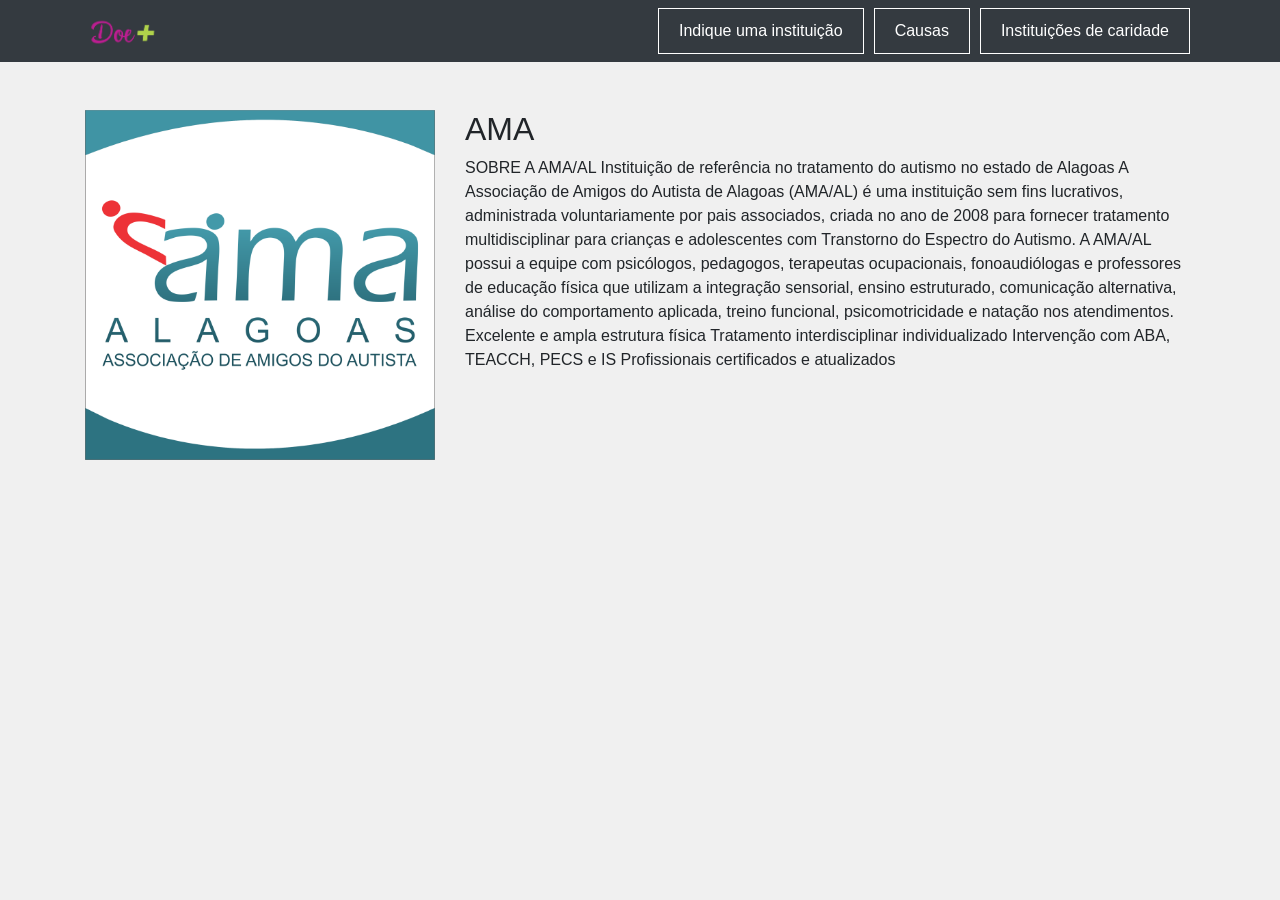
==== AMA.html @ e87d37f9 "fix and create new pages Add new pages and functions" ====
<!DOCTYPE html>
<html lang="en">
<head>
    <meta charset="UTF-8">
    <meta http-equiv="X-UA-Compatible" content="IE=edge">
    <meta name="viewport" content="width=device-width, initial-scale=1.0">
    <title>AMA</title>
    <!-- Add the bootstrap CSS for styling -->
    <link rel="stylesheet" href="https://maxcdn.bootstrapcdn.com/bootstrap/4.5.2/css/bootstrap.min.css">
    <link rel="stylesheet" href="styles/index.css">
</head>
<body>
    <!-- Your Header -->
    <nav class="navbar navbar-expand-lg navbar-dark bg-dark">
        <div class="container">
            <a class="navbar-brand" href="index.html">
                <img src="media/logo.png" alt="Doe+ Logo" height="30">
            </a>
	    <div class="d-flex">
                <a class="nav-btn" href="indicacao.html">Indique uma instituição</a>
                <a class="nav-btn" href="causa - social.html">Causas</a>
                <a class="nav-btn" href="insituicoes.html">Instituições de caridade</a>
        </div>
    </div>
    </nav>
  <!-- Fim da barra de navegação -->

  <div class="container mt-5">
    <div class="row">
      <div class="col-md-4">
        <img src="logo - instituições/AMA_Logo.png" alt="Associação de Amigos do Autista de Alagoas" class="img-fluid">
      </div>
      <div class="col-md-8">
        <h2>AMA</h2>
        <p>
            SOBRE A AMA/AL
            Instituição de referência no tratamento do autismo no estado de Alagoas
            A Associação de Amigos do Autista de Alagoas (AMA/AL) é uma instituição sem fins lucrativos,
            administrada voluntariamente por pais associados, criada no ano de 2008 para fornecer
            tratamento multidisciplinar para crianças e adolescentes com Transtorno do Espectro do Autismo.
            
            A AMA/AL possui a equipe com psicólogos, pedagogos, terapeutas ocupacionais, fonoaudiólogas e
            professores de educação física que utilizam a integração sensorial, ensino estruturado,
            comunicação alternativa, análise do comportamento aplicada, treino funcional,
            psicomotricidade e natação nos atendimentos.
            
            Excelente e ampla estrutura física
            Tratamento interdisciplinar individualizado
            Intervenção com ABA, TEACCH, PECS e IS
            Profissionais certificados e atualizados
        </p>
      </div>
    </div>
  </div>

  <script src="https://cdn.jsdelivr.net/npm/bootstrap@5.3.0/dist/js/bootstrap.bundle.min.js"></script>
</body>
</html>
---- styles/index.css ----
body {
    font-family: 'Arial', sans-serif;
    margin: 0;
    padding: 0;
    background-color: #f0f0f0;
}

.navbar {
    margin-bottom: 0px;
}

.banner {
    background: url('../media/banner2.jpg') no-repeat center center;
    background-size: cover;
    height: 46vh;
    color: white;
    text-shadow: 2px 2px 4px rgba(0, 0, 0, 0.5);
}


.card {
    height: 470px; /* or whatever height you want */
    display: flex;
    flex-direction: column;
}

.card-body {
    flex: 1; 
    display: flex;
    flex-direction: column;
    justify-content: space-between; /* This will ensure that content inside doesn't get squashed and remains spaced out */
}
.card-description {
    max-height: 150px; /* Altura máxima para a descrição */
    overflow: hidden; /* Oculta o texto que ultrapassar a altura máxima */
}

.card {
    box-shadow: 0 4px 8px 0 rgba(0, 0, 0, 0.2);
    transition: 0.3s;
}

.card:hover {
    box-shadow: 0 8px 16px 0 rgba(0, 0, 0, 0.4);
}
.card-img-top{
    max-width: 100%; 
    height: auto;
}

.nav-btn {
    color: white;
    padding: 10px 20px;
    margin: 0 5px;
    border: 1px solid white;
    text-decoration: none;
    transition: 0.3s;
}

.nav-btn:hover {
    background-color: white;
    color: black;
}

.donate-btn {
    /*background-color: #f44336;*/  /* red */
    background-color: #4CAF50;	/* green */
    /*background-color: #007BFF;*/ /* blue */
    /*background-color: #FFC107;*/ /* yellow */
    /*background-color: #9C27B0;*/ /* purple */
    color: white;
    padding: 15px 30px;  /* Slightly bigger than other buttons */
    font-size: 1.2rem;  /* Bigger font size */
    border: none;
    box-shadow: 0 8px 15px rgba(0, 0, 0, 0.1);  /* subtle shadow to give depth */
    transition: all 0.3s;  /* smooth transition for hover effects */
}

.donate-btn:hover {
    /*background-color: #d32f2f;*/  /* red */
    background-color: #087f23; /* green */
    /*background-color: #0056b3;*/ /* blue */
    /*background-color: #b28704;*/ /* yellow */
    /*background-color: #6a007c;*/ /* purle */
    transform: scale(1.05);  /* slightly enlarge the button */
    box-shadow: 0 12px 20px rgba(0, 0, 0, 0.2);  /* increased shadow on hover for more depth */
}

.donate-btn:focus {
    outline: none;
}

.footer {
    position: relative;
    width: 100%;
    bottom: 0;
}

.footer h4 {
    font-size: 1.5rem;
    margin-bottom: 1rem;
}

.footer a:hover {
    text-decoration: none;
    opacity: 0.7;
}
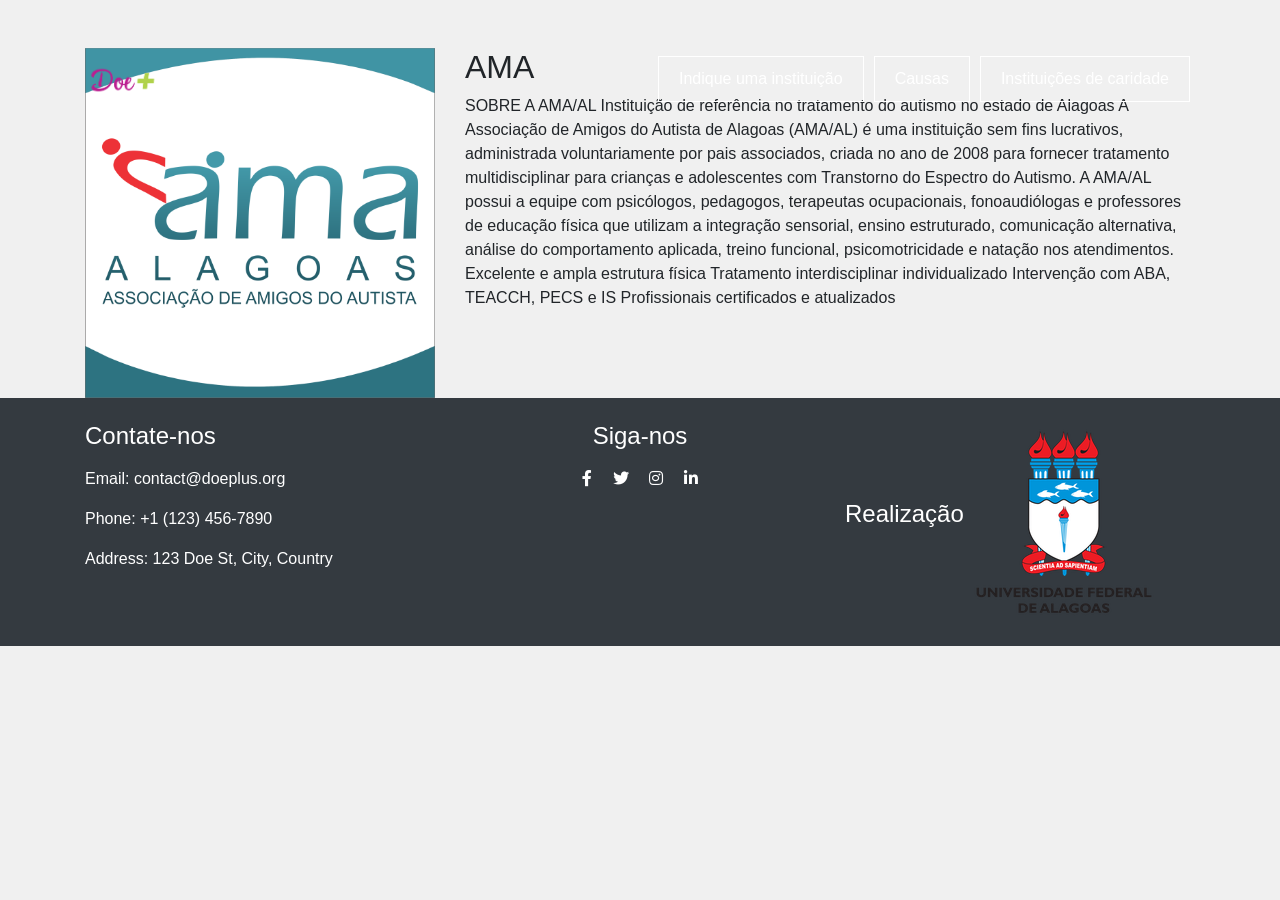
==== commit 80c86007: "add Instituição que corrobora para a crença das doações adicionadas. Footer adicionado em todas as p" ====
--- a/AMA.html
+++ b/AMA.html
@@ -6,7 +6,9 @@
     <meta name="viewport" content="width=device-width, initial-scale=1.0">
     <title>AMA</title>
     <!-- Add the bootstrap CSS for styling -->
-    <link rel="stylesheet" href="https://maxcdn.bootstrapcdn.com/bootstrap/4.5.2/css/bootstrap.min.css">
+    <link href="https://cdn.jsdelivr.net/npm/bootstrap@5.1.0/dist/css/bootstrap.min.css" rel="stylesheet">
+    <link href="https://cdnjs.cloudflare.com/ajax/libs/font-awesome/5.15.3/css/all.min.css" rel="stylesheet">
+    <link href="https://maxcdn.bootstrapcdn.com/bootstrap/4.5.2/css/bootstrap.min.css"rel="stylesheet">
     <link rel="stylesheet" href="styles/index.css">
 </head>
 <body>
@@ -52,7 +54,34 @@
       </div>
     </div>
   </div>
+<footer class="footer bg-dark text-white py-4">
+    <div class="container">
+        <div class="row">
+            <!-- Contact Info -->
+            <div class="col-md-4">
+                <h4>Contate-nos</h4>
+                <p>Email: contact@doeplus.org</p>
+                <p>Phone: +1 (123) 456-7890</p>
+                <p>Address: 123 Doe St, City, Country</p>
+            </div>
 
-  <script src="https://cdn.jsdelivr.net/npm/bootstrap@5.3.0/dist/js/bootstrap.bundle.min.js"></script>
+            <!-- Social Media Links -->
+            <div class="col-md-4 text-center">
+                <h4>Siga-nos</h4>
+                <a href="#" class="text-white mr-3"><i class="fab fa-facebook-f"></i></a>
+                <a href="#" class="text-white mr-3"><i class="fab fa-twitter"></i></a>
+                <a href="#" class="text-white mr-3"><i class="fab fa-instagram"></i></a>
+                <a href="#" class="text-white"><i class="fab fa-linkedin-in"></i></a>
+            </div>
+            <div class="col-md-2 d-flex align-items-center">
+                <h4>Realização</h4>
+                <a href="https://ufal.br/" target="_blank" class="d-flex align-items-center">
+                    <img src="logo - instituições/logo - ufal.png" alt="Logo Confidencialidade">
+                </a>
+            </div>        
+        </div>  
+    </div>
+</footer>
+<script src="https://cdn.jsdelivr.net/npm/bootstrap@5.3.0/dist/js/bootstrap.bundle.min.js"></script>
 </body>
 </html>
--- a/styles/index.css
+++ b/styles/index.css
@@ -2,11 +2,46 @@
     font-family: 'Arial', sans-serif;
     margin: 0;
     padding: 0;
+    padding - top: 80px ; 
     background-color: #f0f0f0;
 }
+.navbar {
+    position: fixed;
+    width: 100%;
+    z-index: 1000;
+    background-color: transparent !important;
+    transition: background-color 0.5s ease;
+    margin-bottom: 0px;
+}
+.navbar.scrolled {
+    background-color: rgba(0, 0, 0, 0.7) !important;
+}
 
-.navbar {
-    margin-bottom: 0px;
+/* Estilização do formulário de pesquisa */
+.custom-search-form {
+    display: flex;
+    align-items: center;
+    margin-right: 15px; /* Espaço à direita para ajustar a posição na barra de navegação */
+}
+.custom-search-input {
+    /* Estilo para o campo de entrada de pesquisa */
+    width: 200px; /* Largura personalizada */
+    padding: 10px; /* Espaçamento interno personalizado */
+    border: 1px solid #ccc; /* Borda personalizada */
+    border-radius: 5px 0 0 5px; /* Cantos arredondados no lado esquerdo */
+}
+.custom-search-button {
+    /* Estilo para o botão de pesquisa */
+    background-color: #007bff; /* Cor de fundo personalizada */
+    color: white; /* Cor do texto personalizada */
+    border: none;
+    border-radius: 0 5px 5px 0; /* Cantos arredondados no lado direito */
+    padding: 10px 15px; /* Espaçamento interno personalizado */
+    cursor: pointer;
+}
+/* Ícone de pesquisa */
+.custom-search-button i {
+    margin-right: 5px; /* Espaço à direita do ícone */
 }
 
 .banner {
@@ -15,15 +50,30 @@
     height: 46vh;
     color: white;
     text-shadow: 2px 2px 4px rgba(0, 0, 0, 0.5);
+    position: relative; /* Adicione isso para ajustar o posicionamento do banner */
+    z-index: 0; /* Certifique-se de que o banner esteja por trás da navbar */
 }
 
+/* Aplique margem superior negativa para que o banner fique sob a barra de navegação */
+
+.nav-btn {
+    color: white;
+    padding: 10px 20px;
+    margin: 0 5px;
+    border: 1px solid white;
+    text-decoration: none;
+    transition: 0.3s;
+}
+.nav-btn:hover {
+    background-color: white;
+    color: black;
+}
 
 .card {
     height: 470px; /* or whatever height you want */
     display: flex;
     flex-direction: column;
 }
-
 .card-body {
     flex: 1; 
     display: flex;
@@ -39,27 +89,12 @@
     box-shadow: 0 4px 8px 0 rgba(0, 0, 0, 0.2);
     transition: 0.3s;
 }
-
 .card:hover {
     box-shadow: 0 8px 16px 0 rgba(0, 0, 0, 0.4);
 }
 .card-img-top{
     max-width: 100%; 
     height: auto;
-}
-
-.nav-btn {
-    color: white;
-    padding: 10px 20px;
-    margin: 0 5px;
-    border: 1px solid white;
-    text-decoration: none;
-    transition: 0.3s;
-}
-
-.nav-btn:hover {
-    background-color: white;
-    color: black;
 }
 
 .donate-btn {
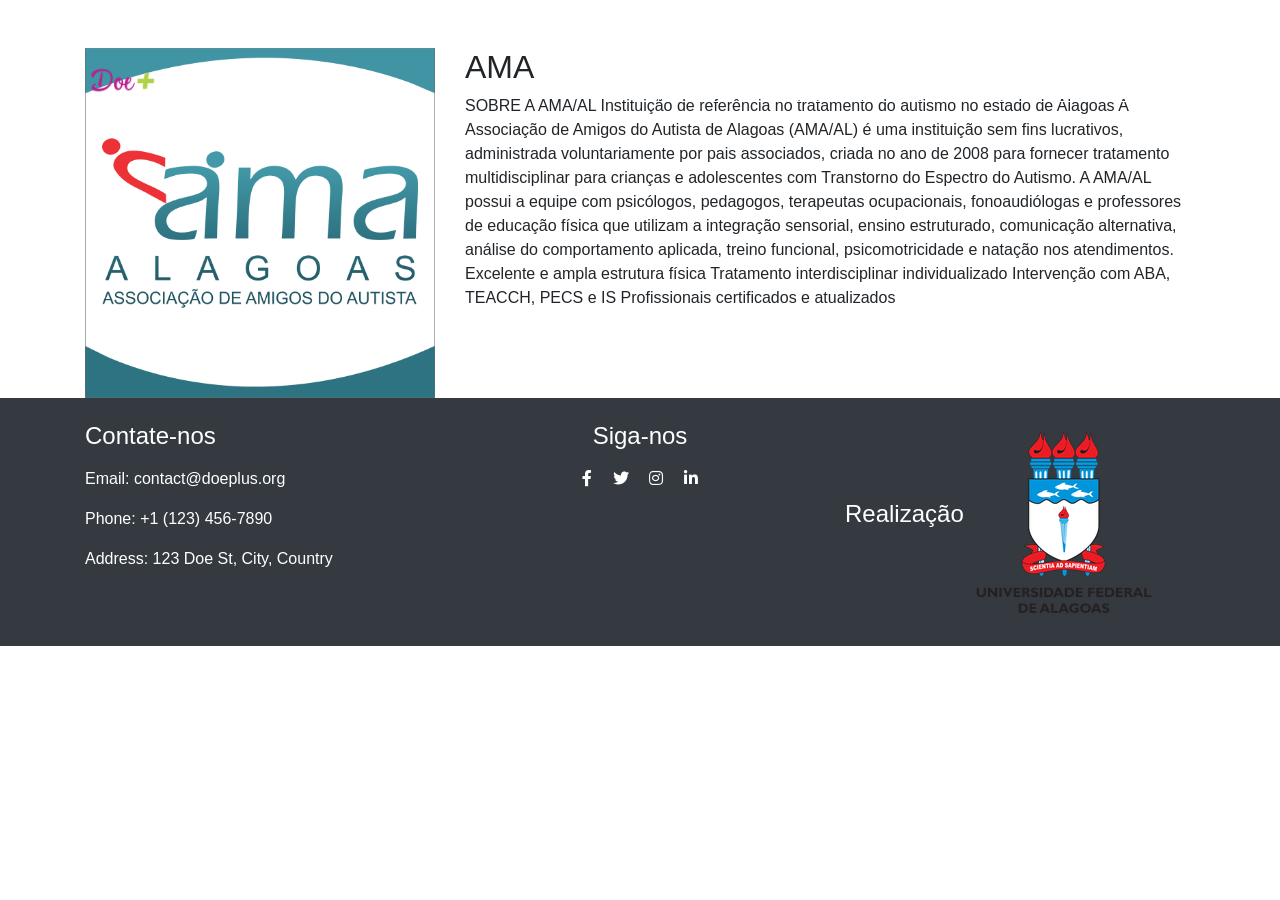
==== commit a2dc1a35: "Organização dos arquivos Realizei alterações em todo o corpo do projeto, garantindo uma visualização" ====
--- a/AMA.html
+++ b/AMA.html
@@ -1,5 +1,6 @@
 <!DOCTYPE html>
 <html lang="en">
+
 <head>
     <meta charset="UTF-8">
     <meta http-equiv="X-UA-Compatible" content="IE=edge">
@@ -8,9 +9,10 @@
     <!-- Add the bootstrap CSS for styling -->
     <link href="https://cdn.jsdelivr.net/npm/bootstrap@5.1.0/dist/css/bootstrap.min.css" rel="stylesheet">
     <link href="https://cdnjs.cloudflare.com/ajax/libs/font-awesome/5.15.3/css/all.min.css" rel="stylesheet">
-    <link href="https://maxcdn.bootstrapcdn.com/bootstrap/4.5.2/css/bootstrap.min.css"rel="stylesheet">
+    <link href="https://maxcdn.bootstrapcdn.com/bootstrap/4.5.2/css/bootstrap.min.css" rel="stylesheet">
     <link rel="stylesheet" href="styles/index.css">
 </head>
+
 <body>
     <!-- Your Header -->
     <nav class="navbar navbar-expand-lg navbar-dark bg-dark">
@@ -18,70 +20,72 @@
             <a class="navbar-brand" href="index.html">
                 <img src="media/logo.png" alt="Doe+ Logo" height="30">
             </a>
-	    <div class="d-flex">
+            <div class="d-flex">
                 <a class="nav-btn" href="indicacao.html">Indique uma instituição</a>
                 <a class="nav-btn" href="causa - social.html">Causas</a>
                 <a class="nav-btn" href="insituicoes.html">Instituições de caridade</a>
+            </div>
+        </div>
+    </nav>
+    <!-- Fim da barra de navegação -->
+
+    <div class="container mt-5">
+        <div class="row">
+            <div class="col-md-4">
+                <img src="logo - instituições/AMA_Logo.png" alt="Associação de Amigos do Autista de Alagoas"
+                    class="img-fluid">
+            </div>
+            <div class="col-md-8">
+                <h2>AMA</h2>
+                <p>
+                    SOBRE A AMA/AL
+                    Instituição de referência no tratamento do autismo no estado de Alagoas
+                    A Associação de Amigos do Autista de Alagoas (AMA/AL) é uma instituição sem fins lucrativos,
+                    administrada voluntariamente por pais associados, criada no ano de 2008 para fornecer
+                    tratamento multidisciplinar para crianças e adolescentes com Transtorno do Espectro do Autismo.
+
+                    A AMA/AL possui a equipe com psicólogos, pedagogos, terapeutas ocupacionais, fonoaudiólogas e
+                    professores de educação física que utilizam a integração sensorial, ensino estruturado,
+                    comunicação alternativa, análise do comportamento aplicada, treino funcional,
+                    psicomotricidade e natação nos atendimentos.
+
+                    Excelente e ampla estrutura física
+                    Tratamento interdisciplinar individualizado
+                    Intervenção com ABA, TEACCH, PECS e IS
+                    Profissionais certificados e atualizados
+                </p>
+            </div>
         </div>
     </div>
-    </nav>
-  <!-- Fim da barra de navegação -->
+    <footer class="footer bg-dark text-white py-4">
+        <div class="container">
+            <div class="row">
+                <!-- Contact Info -->
+                <div class="col-md-4">
+                    <h4>Contate-nos</h4>
+                    <p>Email: contact@doeplus.org</p>
+                    <p>Phone: +1 (123) 456-7890</p>
+                    <p>Address: 123 Doe St, City, Country</p>
+                </div>
 
-  <div class="container mt-5">
-    <div class="row">
-      <div class="col-md-4">
-        <img src="logo - instituições/AMA_Logo.png" alt="Associação de Amigos do Autista de Alagoas" class="img-fluid">
-      </div>
-      <div class="col-md-8">
-        <h2>AMA</h2>
-        <p>
-            SOBRE A AMA/AL
-            Instituição de referência no tratamento do autismo no estado de Alagoas
-            A Associação de Amigos do Autista de Alagoas (AMA/AL) é uma instituição sem fins lucrativos,
-            administrada voluntariamente por pais associados, criada no ano de 2008 para fornecer
-            tratamento multidisciplinar para crianças e adolescentes com Transtorno do Espectro do Autismo.
-            
-            A AMA/AL possui a equipe com psicólogos, pedagogos, terapeutas ocupacionais, fonoaudiólogas e
-            professores de educação física que utilizam a integração sensorial, ensino estruturado,
-            comunicação alternativa, análise do comportamento aplicada, treino funcional,
-            psicomotricidade e natação nos atendimentos.
-            
-            Excelente e ampla estrutura física
-            Tratamento interdisciplinar individualizado
-            Intervenção com ABA, TEACCH, PECS e IS
-            Profissionais certificados e atualizados
-        </p>
-      </div>
-    </div>
-  </div>
-<footer class="footer bg-dark text-white py-4">
-    <div class="container">
-        <div class="row">
-            <!-- Contact Info -->
-            <div class="col-md-4">
-                <h4>Contate-nos</h4>
-                <p>Email: contact@doeplus.org</p>
-                <p>Phone: +1 (123) 456-7890</p>
-                <p>Address: 123 Doe St, City, Country</p>
+                <!-- Social Media Links -->
+                <div class="col-md-4 text-center">
+                    <h4>Siga-nos</h4>
+                    <a href="#" class="text-white mr-3"><i class="fab fa-facebook-f"></i></a>
+                    <a href="#" class="text-white mr-3"><i class="fab fa-twitter"></i></a>
+                    <a href="#" class="text-white mr-3"><i class="fab fa-instagram"></i></a>
+                    <a href="#" class="text-white"><i class="fab fa-linkedin-in"></i></a>
+                </div>
+                <div class="col-md-2 d-flex align-items-center">
+                    <h4>Realização</h4>
+                    <a href="https://ufal.br/" target="_blank" class="d-flex align-items-center">
+                        <img src="logo - instituições/logo - ufal.png" alt="Logo Confidencialidade">
+                    </a>
+                </div>
             </div>
+        </div>
+    </footer>
+    <script src="https://cdn.jsdelivr.net/npm/bootstrap@5.3.0/dist/js/bootstrap.bundle.min.js"></script>
+</body>
 
-            <!-- Social Media Links -->
-            <div class="col-md-4 text-center">
-                <h4>Siga-nos</h4>
-                <a href="#" class="text-white mr-3"><i class="fab fa-facebook-f"></i></a>
-                <a href="#" class="text-white mr-3"><i class="fab fa-twitter"></i></a>
-                <a href="#" class="text-white mr-3"><i class="fab fa-instagram"></i></a>
-                <a href="#" class="text-white"><i class="fab fa-linkedin-in"></i></a>
-            </div>
-            <div class="col-md-2 d-flex align-items-center">
-                <h4>Realização</h4>
-                <a href="https://ufal.br/" target="_blank" class="d-flex align-items-center">
-                    <img src="logo - instituições/logo - ufal.png" alt="Logo Confidencialidade">
-                </a>
-            </div>        
-        </div>  
-    </div>
-</footer>
-<script src="https://cdn.jsdelivr.net/npm/bootstrap@5.3.0/dist/js/bootstrap.bundle.min.js"></script>
-</body>
 </html>
--- a/styles/index.css
+++ b/styles/index.css
@@ -1,10 +1,11 @@
-body {
+.body {
     font-family: 'Arial', sans-serif;
     margin: 0;
     padding: 0;
-    padding - top: 80px ; 
+    padding-top: 80px;
     background-color: #f0f0f0;
 }
+
 .navbar {
     position: fixed;
     width: 100%;
@@ -13,6 +14,7 @@
     transition: background-color 0.5s ease;
     margin-bottom: 0px;
 }
+
 .navbar.scrolled {
     background-color: rgba(0, 0, 0, 0.7) !important;
 }
@@ -21,27 +23,40 @@
 .custom-search-form {
     display: flex;
     align-items: center;
-    margin-right: 15px; /* Espaço à direita para ajustar a posição na barra de navegação */
+    margin-right: 15px;
+    /* Espaço à direita para ajustar a posição na barra de navegação */
 }
+
 .custom-search-input {
     /* Estilo para o campo de entrada de pesquisa */
-    width: 200px; /* Largura personalizada */
-    padding: 10px; /* Espaçamento interno personalizado */
-    border: 1px solid #ccc; /* Borda personalizada */
-    border-radius: 5px 0 0 5px; /* Cantos arredondados no lado esquerdo */
+    width: 200px;
+    /* Largura personalizada */
+    padding: 10px;
+    /* Espaçamento interno personalizado */
+    border: 1px solid #ccc;
+    /* Borda personalizada */
+    border-radius: 5px 0 0 5px;
+    /* Cantos arredondados no lado esquerdo */
 }
+
 .custom-search-button {
     /* Estilo para o botão de pesquisa */
-    background-color: #007bff; /* Cor de fundo personalizada */
-    color: white; /* Cor do texto personalizada */
+    background-color: #007bff;
+    /* Cor de fundo personalizada */
+    color: white;
+    /* Cor do texto personalizada */
     border: none;
-    border-radius: 0 5px 5px 0; /* Cantos arredondados no lado direito */
-    padding: 10px 15px; /* Espaçamento interno personalizado */
+    border-radius: 0 5px 5px 0;
+    /* Cantos arredondados no lado direito */
+    padding: 10px 15px;
+    /* Espaçamento interno personalizado */
     cursor: pointer;
 }
+
 /* Ícone de pesquisa */
 .custom-search-button i {
-    margin-right: 5px; /* Espaço à direita do ícone */
+    margin-right: 5px;
+    /* Espaço à direita do ícone */
 }
 
 .banner {
@@ -50,8 +65,10 @@
     height: 46vh;
     color: white;
     text-shadow: 2px 2px 4px rgba(0, 0, 0, 0.5);
-    position: relative; /* Adicione isso para ajustar o posicionamento do banner */
-    z-index: 0; /* Certifique-se de que o banner esteja por trás da navbar */
+    position: relative;
+    /* Adicione isso para ajustar o posicionamento do banner */
+    z-index: 0;
+    /* Certifique-se de que o banner esteja por trás da navbar */
 }
 
 /* Aplique margem superior negativa para que o banner fique sob a barra de navegação */
@@ -64,61 +81,86 @@
     text-decoration: none;
     transition: 0.3s;
 }
+
 .nav-btn:hover {
     background-color: white;
     color: black;
 }
 
 .card {
-    height: 470px; /* or whatever height you want */
+    height: 470px;
+    /* or whatever height you want */
     display: flex;
     flex-direction: column;
 }
+
 .card-body {
-    flex: 1; 
+    flex: 1;
     display: flex;
     flex-direction: column;
-    justify-content: space-between; /* This will ensure that content inside doesn't get squashed and remains spaced out */
+    justify-content: space-between;
+    /* This will ensure that content inside doesn't get squashed and remains spaced out */
 }
+
 .card-description {
-    max-height: 150px; /* Altura máxima para a descrição */
-    overflow: hidden; /* Oculta o texto que ultrapassar a altura máxima */
+    max-height: 150px;
+    /* Altura máxima para a descrição */
+    overflow: hidden;
+    /* Oculta o texto que ultrapassar a altura máxima */
 }
 
 .card {
     box-shadow: 0 4px 8px 0 rgba(0, 0, 0, 0.2);
     transition: 0.3s;
 }
+
 .card:hover {
     box-shadow: 0 8px 16px 0 rgba(0, 0, 0, 0.4);
 }
-.card-img-top{
-    max-width: 100%; 
+
+.card-img-top {
+    max-width: 100%;
     height: auto;
 }
 
 .donate-btn {
-    /*background-color: #f44336;*/  /* red */
-    background-color: #4CAF50;	/* green */
-    /*background-color: #007BFF;*/ /* blue */
-    /*background-color: #FFC107;*/ /* yellow */
-    /*background-color: #9C27B0;*/ /* purple */
+    /*background-color: #f44336;*/
+    /* red */
+    background-color: #4CAF50;
+    /* green */
+    /*background-color: #007BFF;*/
+    /* blue */
+    /*background-color: #FFC107;*/
+    /* yellow */
+    /*background-color: #9C27B0;*/
+    /* purple */
     color: white;
-    padding: 15px 30px;  /* Slightly bigger than other buttons */
-    font-size: 1.2rem;  /* Bigger font size */
+    padding: 15px 30px;
+    /* Slightly bigger than other buttons */
+    font-size: 1.2rem;
+    /* Bigger font size */
     border: none;
-    box-shadow: 0 8px 15px rgba(0, 0, 0, 0.1);  /* subtle shadow to give depth */
-    transition: all 0.3s;  /* smooth transition for hover effects */
+    box-shadow: 0 8px 15px rgba(0, 0, 0, 0.1);
+    /* subtle shadow to give depth */
+    transition: all 0.3s;
+    /* smooth transition for hover effects */
 }
 
 .donate-btn:hover {
-    /*background-color: #d32f2f;*/  /* red */
-    background-color: #087f23; /* green */
-    /*background-color: #0056b3;*/ /* blue */
-    /*background-color: #b28704;*/ /* yellow */
-    /*background-color: #6a007c;*/ /* purle */
-    transform: scale(1.05);  /* slightly enlarge the button */
-    box-shadow: 0 12px 20px rgba(0, 0, 0, 0.2);  /* increased shadow on hover for more depth */
+    /*background-color: #d32f2f;*/
+    /* red */
+    background-color: #087f23;
+    /* green */
+    /*background-color: #0056b3;*/
+    /* blue */
+    /*background-color: #b28704;*/
+    /* yellow */
+    /*background-color: #6a007c;*/
+    /* purle */
+    transform: scale(1.05);
+    /* slightly enlarge the button */
+    box-shadow: 0 12px 20px rgba(0, 0, 0, 0.2);
+    /* increased shadow on hover for more depth */
 }
 
 .donate-btn:focus {
@@ -139,5 +181,4 @@
 .footer a:hover {
     text-decoration: none;
     opacity: 0.7;
-}
-
+}
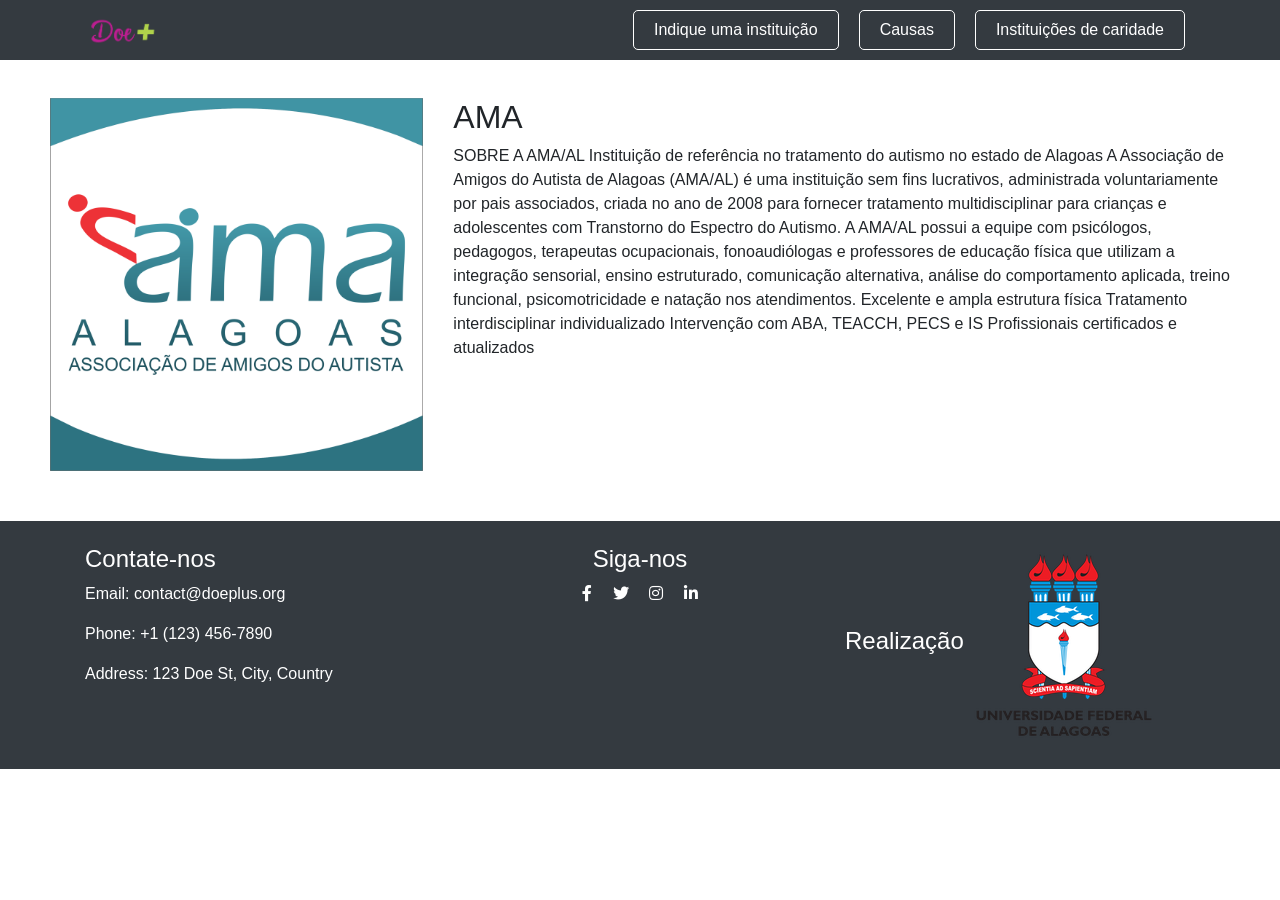
==== commit 5b2add12: "fix and create Criação e ajuste do espaçamento na página personalizada da entidade AMA." ====
--- a/AMA.html
+++ b/AMA.html
@@ -10,7 +10,9 @@
     <link href="https://cdn.jsdelivr.net/npm/bootstrap@5.1.0/dist/css/bootstrap.min.css" rel="stylesheet">
     <link href="https://cdnjs.cloudflare.com/ajax/libs/font-awesome/5.15.3/css/all.min.css" rel="stylesheet">
     <link href="https://maxcdn.bootstrapcdn.com/bootstrap/4.5.2/css/bootstrap.min.css" rel="stylesheet">
-    <link rel="stylesheet" href="styles/index.css">
+    <link href="styles/index.css" rel="stylesheet" >
+    <link href="styles/AMA.css" rel="stylesheet" >
+    
 </head>
 
 <body>
@@ -29,7 +31,7 @@
     </nav>
     <!-- Fim da barra de navegação -->
 
-    <div class="container mt-5">
+    <div class="content mt-5">
         <div class="row">
             <div class="col-md-4">
                 <img src="logo - instituições/AMA_Logo.png" alt="Associação de Amigos do Autista de Alagoas"
--- a/styles/index.css
+++ b/styles/index.css
@@ -1,184 +1,207 @@
 .body {
-    font-family: 'Arial', sans-serif;
-    margin: 0;
-    padding: 0;
-    padding-top: 80px;
-    background-color: #f0f0f0;
+  font-family: "Arial", sans-serif;
+  margin: 0;
+  padding: 0;
+  background-color: indianred;
+}
+
+.fixed-top {
+  margin: 0;
+  padding: 0;
 }
 
 .navbar {
-    position: fixed;
-    width: 100%;
-    z-index: 1000;
-    background-color: transparent !important;
-    transition: background-color 0.5s ease;
-    margin-bottom: 0px;
-}
-
-.navbar.scrolled {
-    background-color: rgba(0, 0, 0, 0.7) !important;
-}
-
-/* Estilização do formulário de pesquisa */
+  display: flex;
+  position: fixed;
+  top: 0;
+  width: 100%;
+  height: 60px;
+  z-index: 10;
+  background-color: transparent;
+  transition: background-color 0.5s ease;
+}
+
+.logoImg {
+  width: 100%;
+  height: 40px;
+}
+
+.navbar.fixed-top.bg-solid {
+  background-color: #6f9eac;
+}
+
+.fa-search {
+  color: #087f23;
+}
+
+.nav-btn {
+  border-radius: 5px;
+  display: flex;
+  align-items: center;
+  float: right;
+  color: white;
+  height: 40px;
+  padding: 10px 20px;
+  margin: 0 10px;
+  justify-content: space-between;
+  border: 1px solid white;
+  text-decoration: none;
+  transition: 0.3s;
+}
+
+.nav-btn:hover {
+  background-color: white;
+  color: black;
+}
+
+.searchNvBar {
+  display: flex;
+  height: 40px;
+  align-items: center;
+}
+
 .custom-search-form {
-    display: flex;
-    align-items: center;
-    margin-right: 15px;
-    /* Espaço à direita para ajustar a posição na barra de navegação */
+  display: flex;
+  align-items: center;
+  margin-right: 15px;
 }
 
 .custom-search-input {
-    /* Estilo para o campo de entrada de pesquisa */
-    width: 200px;
-    /* Largura personalizada */
-    padding: 10px;
-    /* Espaçamento interno personalizado */
-    border: 1px solid #ccc;
-    /* Borda personalizada */
-    border-radius: 5px 0 0 5px;
-    /* Cantos arredondados no lado esquerdo */
+  width: 200px;
+  padding: 10px;
+  border: 1px solid #ccc;
+  border-radius: 5px 0 0 5px;
 }
 
 .custom-search-button {
-    /* Estilo para o botão de pesquisa */
-    background-color: #007bff;
-    /* Cor de fundo personalizada */
-    color: white;
-    /* Cor do texto personalizada */
-    border: none;
-    border-radius: 0 5px 5px 0;
-    /* Cantos arredondados no lado direito */
-    padding: 10px 15px;
-    /* Espaçamento interno personalizado */
-    cursor: pointer;
-}
-
-/* Ícone de pesquisa */
+  background-color: #007bff;
+  color: white;
+  border: none;
+  border-radius: 0 5px 5px 0;
+  padding: 10px 15px;
+  cursor: pointer;
+}
+
 .custom-search-button i {
-    margin-right: 5px;
-    /* Espaço à direita do ícone */
+  margin-right: 5px;
 }
 
 .banner {
-    background: url('../media/banner2.jpg') no-repeat center center;
-    background-size: cover;
-    height: 46vh;
-    color: white;
-    text-shadow: 2px 2px 4px rgba(0, 0, 0, 0.5);
-    position: relative;
-    /* Adicione isso para ajustar o posicionamento do banner */
-    z-index: 0;
-    /* Certifique-se de que o banner esteja por trás da navbar */
-}
-
-/* Aplique margem superior negativa para que o banner fique sob a barra de navegação */
-
-.nav-btn {
-    color: white;
-    padding: 10px 20px;
-    margin: 0 5px;
-    border: 1px solid white;
-    text-decoration: none;
-    transition: 0.3s;
-}
-
-.nav-btn:hover {
-    background-color: white;
-    color: black;
+  background: url("../media/banner2.jpg") no-repeat center center;
+  background-size: cover;
+  height: 46vh;
+  color: white;
+  text-shadow: 2px 2px 4px rgba(0, 0, 0, 0.5);
+  position: relative;
+  z-index: 0;
 }
 
 .card {
-    height: 470px;
-    /* or whatever height you want */
-    display: flex;
-    flex-direction: column;
+  height: 470px;
+  display: flex;
+  flex-direction: column;
 }
 
 .card-body {
-    flex: 1;
-    display: flex;
-    flex-direction: column;
-    justify-content: space-between;
-    /* This will ensure that content inside doesn't get squashed and remains spaced out */
+  flex: 1;
+  display: flex;
+  flex-direction: column;
+  justify-content: space-between;
 }
 
 .card-description {
-    max-height: 150px;
-    /* Altura máxima para a descrição */
-    overflow: hidden;
-    /* Oculta o texto que ultrapassar a altura máxima */
+  max-height: 150px;
+  overflow: hidden;
 }
 
 .card {
-    box-shadow: 0 4px 8px 0 rgba(0, 0, 0, 0.2);
-    transition: 0.3s;
+  box-shadow: 0 4px 8px 0 rgba(0, 0, 0, 0.2);
+  transition: 0.3s;
 }
 
 .card:hover {
-    box-shadow: 0 8px 16px 0 rgba(0, 0, 0, 0.4);
+  box-shadow: 0 8px 16px 0 rgba(0, 0, 0, 0.4);
 }
 
 .card-img-top {
-    max-width: 100%;
-    height: auto;
+  max-width: 100%;
+  height: auto;
 }
 
 .donate-btn {
-    /*background-color: #f44336;*/
-    /* red */
-    background-color: #4CAF50;
-    /* green */
-    /*background-color: #007BFF;*/
-    /* blue */
-    /*background-color: #FFC107;*/
-    /* yellow */
-    /*background-color: #9C27B0;*/
-    /* purple */
-    color: white;
-    padding: 15px 30px;
-    /* Slightly bigger than other buttons */
-    font-size: 1.2rem;
-    /* Bigger font size */
-    border: none;
-    box-shadow: 0 8px 15px rgba(0, 0, 0, 0.1);
-    /* subtle shadow to give depth */
-    transition: all 0.3s;
-    /* smooth transition for hover effects */
+  /*background-color: #f44336;*/
+  /* red */
+  background-color: #4caf50;
+  /* green */
+  /*background-color: #007BFF;*/
+  /* blue */
+  /*background-color: #FFC107;*/
+  /* yellow */
+  /*background-color: #9C27B0;*/
+  /* purple */
+  color: white;
+  padding: 15px 30px;
+  font-size: 1.2rem;
+  border: none;
+  box-shadow: 0 8px 15px rgba(0, 0, 0, 0.1);
+  transition: all 0.3s;
 }
 
 .donate-btn:hover {
-    /*background-color: #d32f2f;*/
-    /* red */
-    background-color: #087f23;
-    /* green */
-    /*background-color: #0056b3;*/
-    /* blue */
-    /*background-color: #b28704;*/
-    /* yellow */
-    /*background-color: #6a007c;*/
-    /* purle */
-    transform: scale(1.05);
-    /* slightly enlarge the button */
-    box-shadow: 0 12px 20px rgba(0, 0, 0, 0.2);
-    /* increased shadow on hover for more depth */
+  /*background-color: #d32f2f;*/
+  /* red */
+  background-color: #087f23;
+  /* green */
+  /*background-color: #0056b3;*/
+  /* blue */
+  /*background-color: #b28704;*/
+  /* yellow */
+  /*background-color: #6a007c;*/
+  /* purle */
+  transform: scale(1.05);
+  /* slightly enlarge the button */
+  box-shadow: 0 12px 20px rgba(0, 0, 0, 0.2);
 }
 
 .donate-btn:focus {
-    outline: none;
-}
-
-.footer {
-    position: relative;
-    width: 100%;
-    bottom: 0;
-}
-
-.footer h4 {
-    font-size: 1.5rem;
-    margin-bottom: 1rem;
-}
-
-.footer a:hover {
-    text-decoration: none;
-    opacity: 0.7;
-}+  outline: none;
+}
+
+.footerContainer {
+  display: flex;
+  background-color: #1a1d20;
+  justify-content: space-around;
+  align-items: flex-start;
+  padding-top: 24px;
+  flex-wrap: wrap;
+}
+
+
+.socialMedia {
+  text-align: center;
+
+}
+
+.realization {
+  text-align: center;
+}
+
+.footerContainer h4 {
+  font-size: 1.5rem;
+  
+  color: whitesmoke;
+}
+.footerContainer p {
+  color: whitesmoke;
+}
+
+.footerContainer a:hover {
+  text-decoration: none;
+  opacity: 0.7;
+}
+
+@media (max-width: 994px) {
+  .btnsNavbar {
+    display: none;
+  }
+}
--- a/styles/AMA.css
+++ b/styles/AMA.css
@@ -0,0 +1,3 @@
+.content{
+    padding: 50px;
+}
